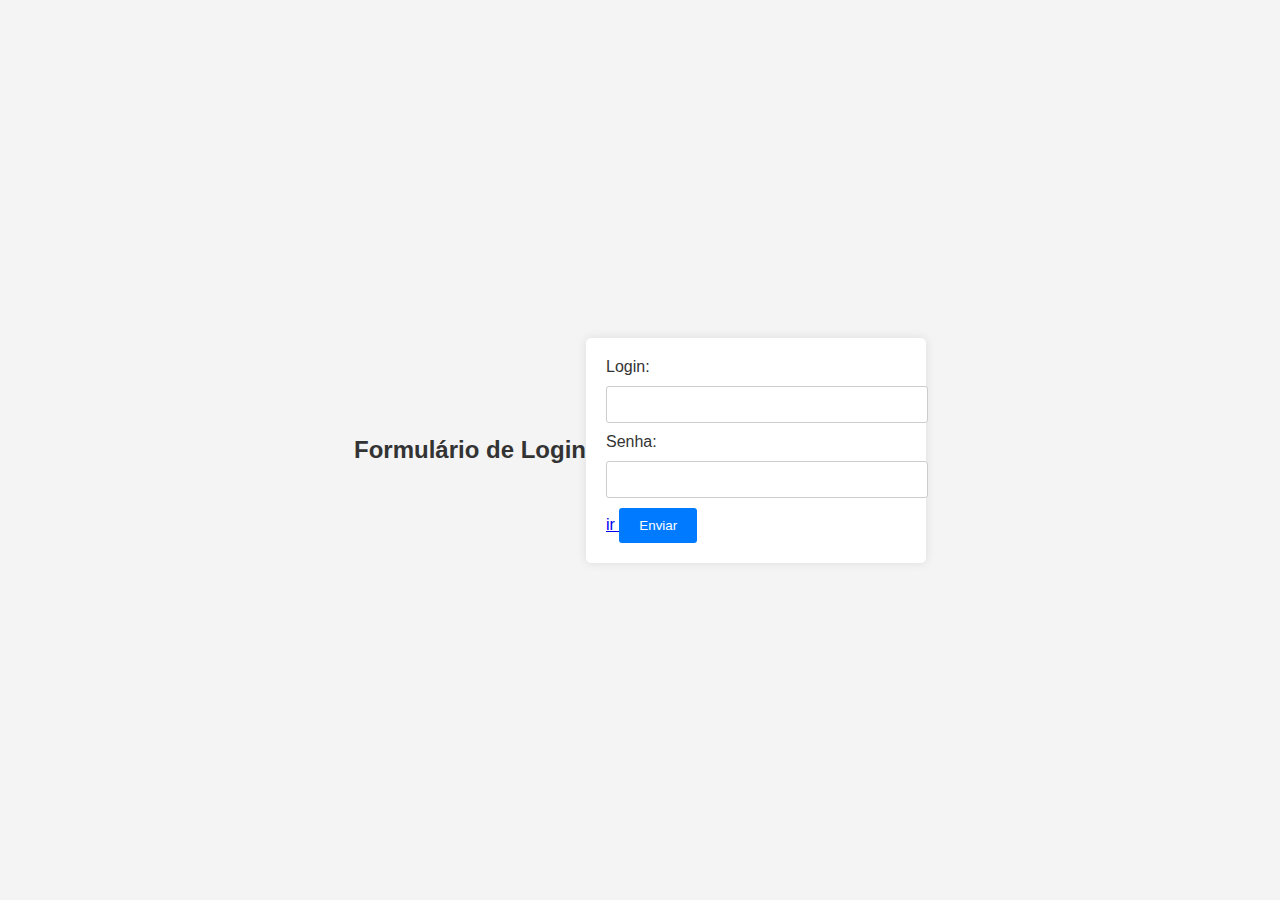
==== Codigo/PCBuilderIA/src/main/resources/form.html @ df3dd8e0 "first commit" ====
<!DOCTYPE html>
        <html lang="en">
        <head>
        <meta charset="UTF-8">
        <meta name="viewport" content="width=device-width, initial-scale=1.0">
        <title>Formulário de Login</title>
    <style>
        body {
            font-family: Arial, sans-serif;
            background-color: #f4f4f4;
            margin: 0;
            padding: 0;
            display: flex;
            justify-content: center;
            align-items: center;
            height: 100vh;
        }

        h2 {
            text-align: center;
            color: #333;
        }

        form {
            background-color: #fff;
            padding: 20px;
            border-radius: 5px;
            box-shadow: 0px 0px 10px rgba(0, 0, 0, 0.1);
            width: 300px;
        }

        label {
            display: block;
            margin-bottom: 10px;
            color: #333;
        }

        input[type="text"],
        input[type="password"] {
            width: 100%;
            padding: 10px;
            margin-bottom: 10px;
            border: 1px solid #ccc;
            border-radius: 3px;
        }

        input[type="submit"] {
            background-color: #007bff;
            color: #fff;
            padding: 10px 20px;
            border: none;
            border-radius: 3px;
            cursor: pointer;
        }

        input[type="submit"]:hover {
            background-color: #0056b3;
        }
    </style>
</head>
<body>
<h2>Formulário de Login</h2>
<form  method="post">
    <label for="login">Login:</label>
    <input type="text" id="login" name="login" required>

    <label for="senha">Senha:</label>
    <input type="password" id="senha" name="senha" required>
    <a href="http://localhost:4567/user">
        ir
    </a>
    <input type="submit" value="Enviar">
</form>
</body>
</html></title>
</head>
<body>

</body>
</html>
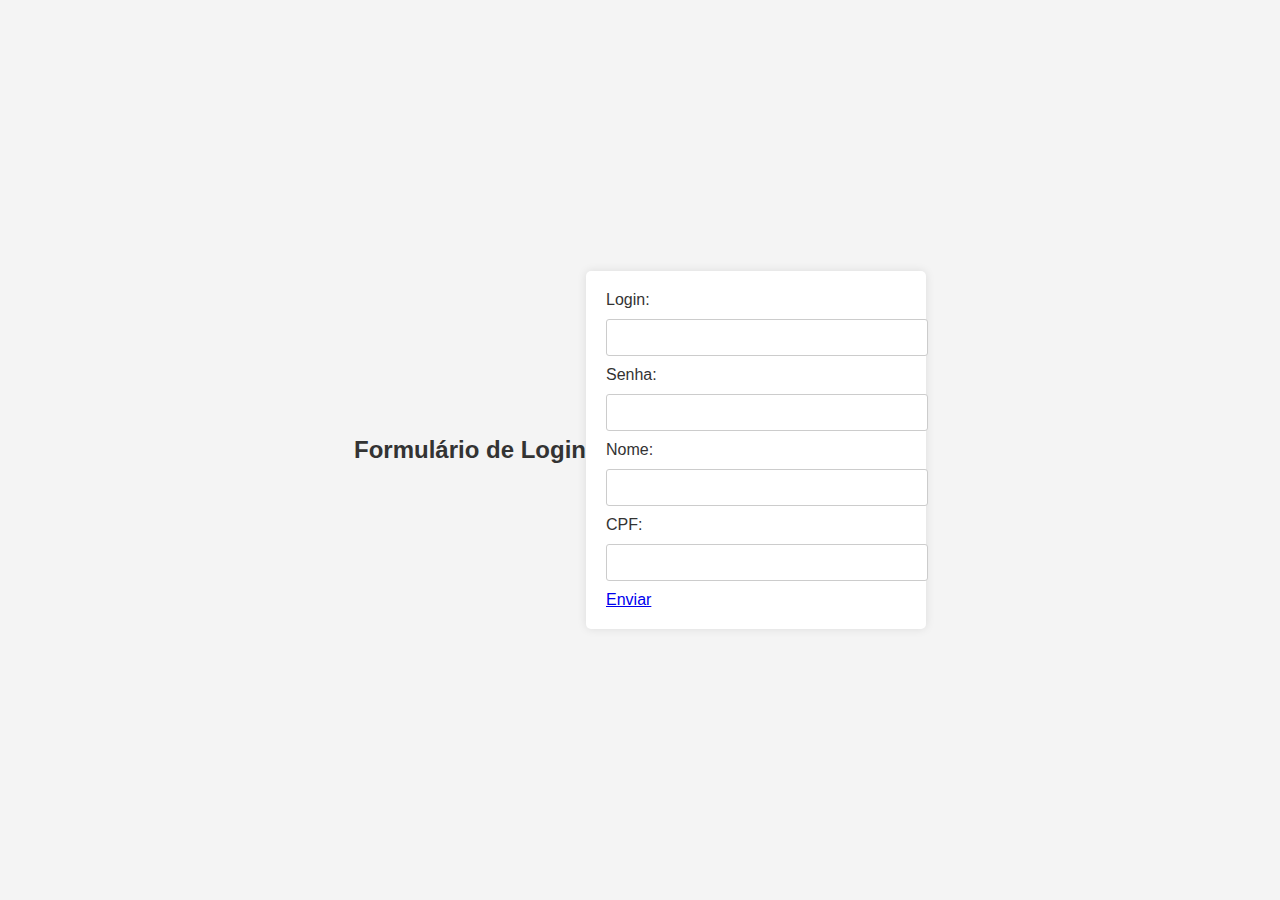
==== commit 04186a0f: "cadastro" ====
--- a/Codigo/PCBuilderIA/src/main/resources/form.html
+++ b/Codigo/PCBuilderIA/src/main/resources/form.html
@@ -60,16 +60,20 @@
 </head>
 <body>
 <h2>Formulário de Login</h2>
-<form  method="post">
+<form  method="get">
     <label for="login">Login:</label>
-    <input type="text" id="login" name="login" required>
+    <input class="login" type="text" id="login" name="login" required>
 
     <label for="senha">Senha:</label>
-    <input type="password" id="senha" name="senha" required>
-    <a href="http://localhost:4567/user">
-        ir
-    </a>
-    <input type="submit" value="Enviar">
+    <input class="senha" type="password" id="senha" name="senha" required>
+
+    <label for="nome">Nome:</label>
+    <input  class="nome"type="text" id="nome" name="nome" required>
+
+    <label for="cpf">CPF:</label>
+    <input class="cpf" type="text" id="cpf" name="cpf" required>
+    <a  href="http://localhost:8080/cadastro">Enviar</a>
+    
 </form>
 </body>
 </html></title>
